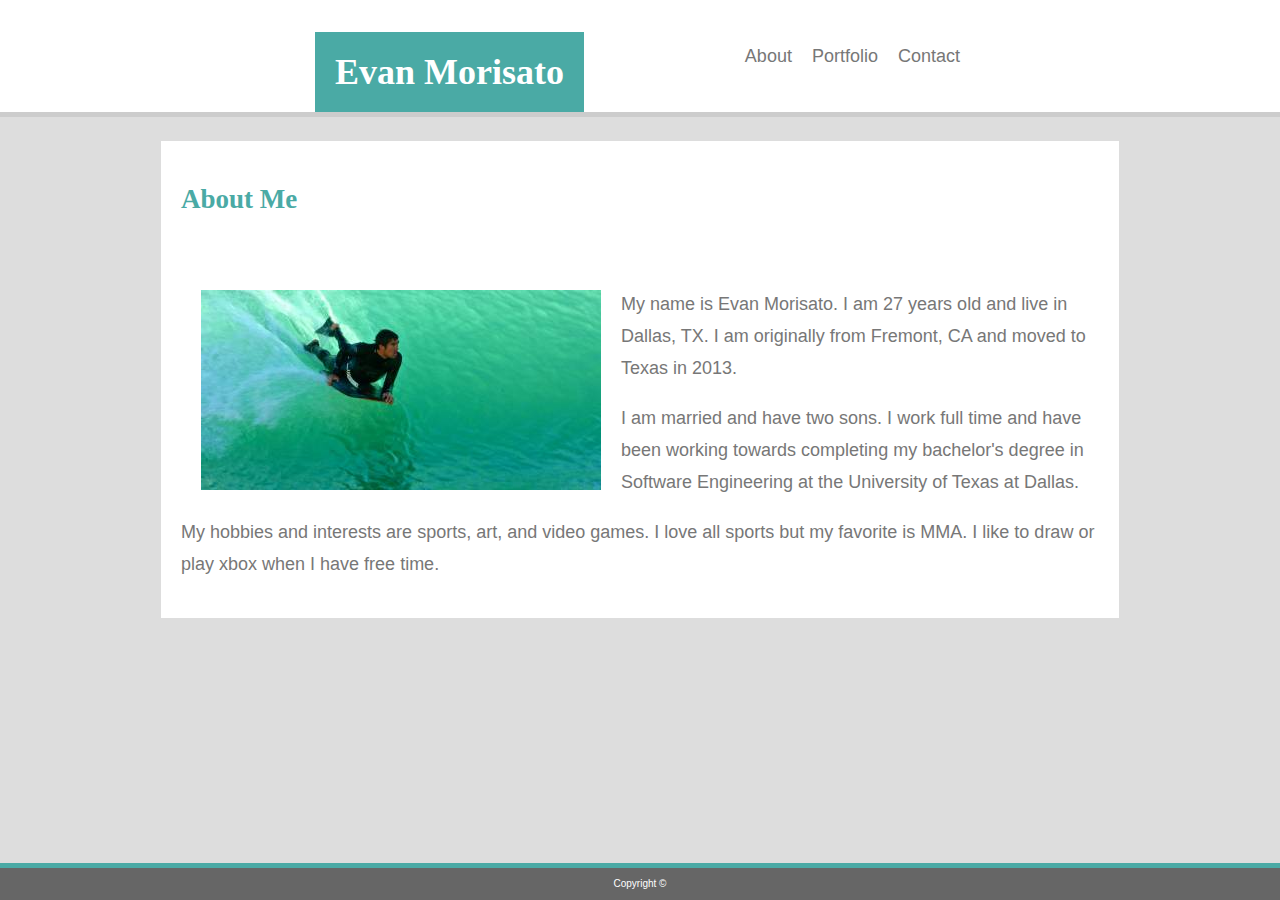
==== index.html @ fc2bd46b "Basic-Portfolio" ====
<!DOCTYPE html>
<html lang="en">

<head>
    <meta charset="UTF-8">
    <title>Basic-Portfolio</title>
    <link rel="stylesheet" href="assets/css/style.css">
</head>

<body>
        <nav>
                <div class="logo">
                    <h1>Evan Morisato</h1>
                </div>
    
                <div class="main-nav">
                    <ul>
                        <li class="right-nav"><a href="index.html">About</a></li>
                        <li class="right-nav"><a href="portfolio.html">Portfolio</li>
                        <li class="right-nav"><a href="contact.html">Contact</a></li>
                    </ul>
    
                </div>
    
            </nav>
    

    <div id="main-content" class="container">
        <section>
            <h2>About Me</h2>
            <br>
            <img src="assets/images/dummy image.jpg" alt="Pic1">
            <p>My name is Evan Morisato. I am 27 years old and live in Dallas, TX. I am originally from Fremont, CA and moved to Texas in 2013.</p>
            <p>I am married and have two sons. I work full time and have been working towards completing my bachelor's degree in Software Engineering at the University of Texas at Dallas. </p>
            <p>My hobbies and interests are sports, art, and video games. I love all sports but my favorite is MMA. I like to draw or play xbox when I have free time.</p>
        </section>
    </div>

    <footer>Copyright &copy;</footer>

</body>

</html>
---- assets/css/style.css ----
* {
    box-sizing: border-box;
}

html {
    position: relative;
}

body {
    position: relative;
    width: 960px;
    margin: 0 auto;
    font-family: 'Arial', 'Helvetica Neue', Helvetica, sans-serif;        
    color: #777;
    background: #dddddd;
    font-size: 18px;
    line-height: 32px;
    min-height: 100%;
}

nav {
    position: fixed;
    left: 0;
    overflow: hidden;
    width: 100%;
    padding: 20px;
    z-index: 3;
    margin-bottom: 20px;
    border-bottom: 5px solid #cccccc;
    background: #ffffff;
}

section {
    position: relative;
    top: 140px;
    padding: 20px;
    margin-bottom: 100px;
    border: 1px solid #dddddd;
    background: #ffffff;
}

h2 {
    color: #4aaaa5;
    font-family: Georgia, 'Times New Roman', Times, serif ;
}

header {
    clear: both;
    padding: 0 20px 15px 0;
    margin-bottom: 20px;
    border-bottom: 5px solid #cccccc;
    color: #4aaaa5;
    font-family: 'Georgia', Times, 'Times New Roman', serif;
}

a {
    text-decoration: none;
    color: #777777; 
}

ul {
    list-style: none;
    margin: 0;
}

li {
    float: left;
}

img {
    float: left;
    margin: 20px;
}

footer {
    position: fixed;
    bottom: 0;
    left: 0;
    z-index: 4;
    clear: both;
    overflow: hidden;
    width: 100%;
    text-align: center;
    color: #ffffff;
    background: #666666;
    border-top: 5px solid #4aaaa5;
    font-size: 10px;
}


.logo {
    float: left;
    padding: 0 20px;
    position: absolute;
    bottom: 0;
    left: 315px;
    color: #ffffff;
    background: #4aaaa5;
    font-family: 'Georgia', Times, Times New Roman, serif;
    text-align: center;
}

.main-nav {
    float: right;
    padding: 20px;
    margin: 0 270px 0 0;
}

.right-nav {
    margin: 0 10px;
    color: #777777; 
}

.main-content {
    margin: 15px 0;
}

.form-field {
    width: 100%;
    height: 30px;
    padding: 10px;
}

.form-text-area {
    height: 250px;
}

.form-btn {
    padding: 10px 20px;
    color: #ffffff;
    background: #4aaaa5;
    font-family: 'Arial', 'Helvetica Neue', Helvetica, sans-serif;
    font-size: 15px;
}

.gallery {
    overflow: hidden;
    background: #ffffff;
    padding: 0;
}

.gallery-img {
    position: relative;
    float: left;
    margin: 0 20px 20px 0;
}

.gallery-img-dim {
    width: 300px;
    height: 200px;
}

.img-txt {
    position: absolute;
    bottom: -10px;
    z-index: 2;
    width: 100%;
    padding: 10px;
    text-align: center;
    color: #ffffff;
    background: #4aaaa5;
    font-family: 'Georgia', Times, Times New Roman, serif;
}
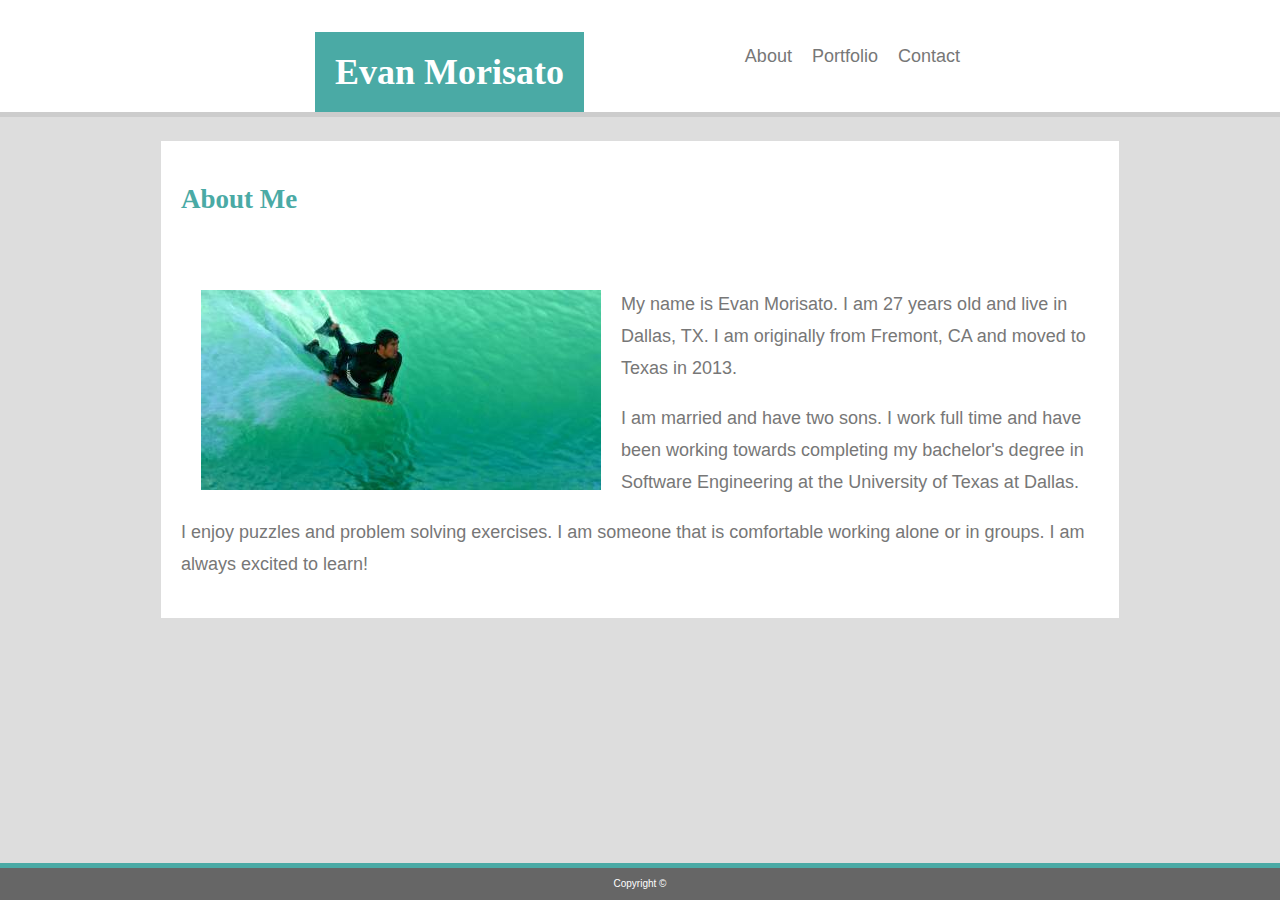
==== commit 8ca31cc3: "Project 1 added to portfolio page" ====
--- a/index.html
+++ b/index.html
@@ -10,7 +10,7 @@
 <body>
         <nav>
                 <div class="logo">
-                    <h1>Evan Morisato</h1>
+                    <a href="index.html"><h1 id="nameLogo">Evan Morisato</h1></a>
                 </div>
     
                 <div class="main-nav">
@@ -29,10 +29,10 @@
         <section>
             <h2>About Me</h2>
             <br>
-            <img src="assets/images/dummy image.jpg" alt="Pic1">
+            <img src="assets/images/dummy image.jpg" alt="Pic1" class="mainpic">
             <p>My name is Evan Morisato. I am 27 years old and live in Dallas, TX. I am originally from Fremont, CA and moved to Texas in 2013.</p>
             <p>I am married and have two sons. I work full time and have been working towards completing my bachelor's degree in Software Engineering at the University of Texas at Dallas. </p>
-            <p>My hobbies and interests are sports, art, and video games. I love all sports but my favorite is MMA. I like to draw or play xbox when I have free time.</p>
+            <p>I enjoy puzzles and problem solving exercises. I am someone that is comfortable working alone or in groups. I am always excited to learn!</p>
         </section>
     </div>
 
--- a/assets/css/style.css
+++ b/assets/css/style.css
@@ -58,6 +58,10 @@
     color: #777777; 
 }
 
+a:hover {
+    color: fuchsia;
+}
+
 ul {
     list-style: none;
     margin: 0;
@@ -67,10 +71,12 @@
     float: left;
 }
 
-img {
+.mainpic {
     float: left;
     margin: 20px;
+
 }
+
 
 footer {
     position: fixed;
@@ -156,8 +162,13 @@
     z-index: 2;
     width: 100%;
     padding: 10px;
+    margin: 0px;
     text-align: center;
     color: #ffffff;
     background: #4aaaa5;
     font-family: 'Georgia', Times, Times New Roman, serif;
+}
+
+#nameLogo {
+    color: white;
 }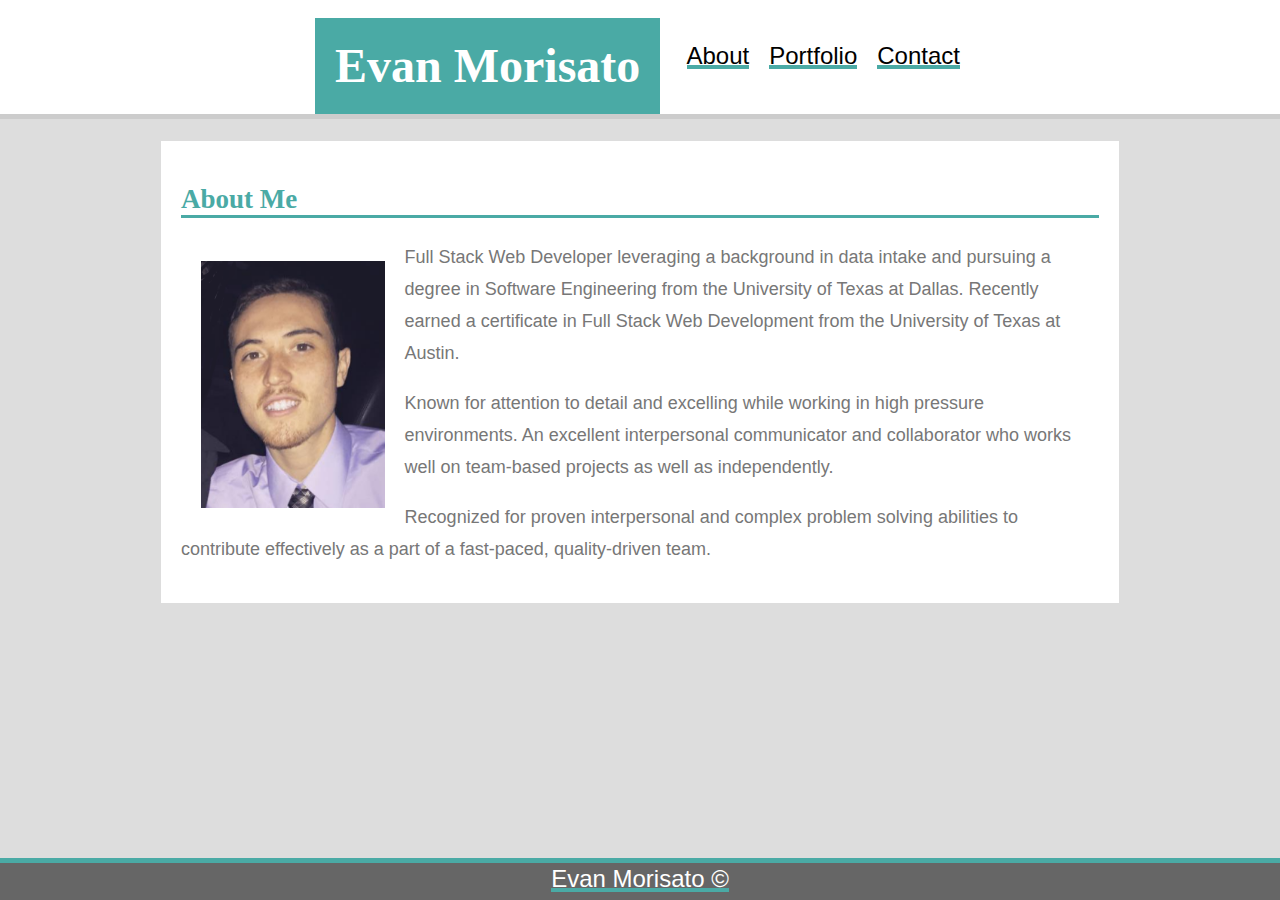
==== commit 51814726: "updated" ====
--- a/index.html
+++ b/index.html
@@ -3,40 +3,40 @@
 
 <head>
     <meta charset="UTF-8">
-    <title>Basic-Portfolio</title>
+    <meta name="viewport" content="width=device-width, initial-scale=1">
+    <title>About Me</title>
     <link rel="stylesheet" href="assets/css/style.css">
 </head>
 
 <body>
-        <nav>
-                <div class="logo">
-                    <a href="index.html"><h1 id="nameLogo">Evan Morisato</h1></a>
-                </div>
-    
-                <div class="main-nav">
-                    <ul>
-                        <li class="right-nav"><a href="index.html">About</a></li>
-                        <li class="right-nav"><a href="portfolio.html">Portfolio</li>
-                        <li class="right-nav"><a href="contact.html">Contact</a></li>
-                    </ul>
-    
-                </div>
-    
-            </nav>
+    <nav>
+        <div class="logo">
+            <a href="index.html"><h1 id="nameLogo">Evan Morisato</h1></a>
+        </div>
+
+        <div class="main-nav">
+            <ul>
+                <li class="right-nav"><a href="index.html">About</a></li>
+                <li class="right-nav"><a href="portfolio.html">Portfolio</li>
+                <li class="right-nav"><a href="contact.html">Contact</a></li>
+            </ul>
+        </div>
+    </nav>
     
 
     <div id="main-content" class="container">
         <section>
             <h2>About Me</h2>
-            <br>
-            <img src="assets/images/dummy image.jpg" alt="Pic1" class="mainpic">
-            <p>My name is Evan Morisato. I am 27 years old and live in Dallas, TX. I am originally from Fremont, CA and moved to Texas in 2013.</p>
-            <p>I am married and have two sons. I work full time and have been working towards completing my bachelor's degree in Software Engineering at the University of Texas at Dallas. </p>
-            <p>I enjoy puzzles and problem solving exercises. I am someone that is comfortable working alone or in groups. I am always excited to learn!</p>
+            <img src="assets/images/head.png" alt="Pic1" class="mainpic">
+            <p>Full Stack Web Develope​r leveraging a ​background in data intake and pursuing a degree in Software Engineering from the University of Texas at Dallas. Recently earned a certificate in Full Stack Web Development from the University of Texas at Austin.</p>
+            <p>Known for attention to detail and excelling while working in high pressure environments. ​An excellent interpersonal communicator and collaborator who works well on team-based projects as well as independently. </p>
+            <p>Recognized for proven interpersonal and complex problem solving abilities to contribute effectively as a part of a fast-paced, quality-driven team.</p>
         </section>
     </div>
 
-    <footer>Copyright &copy;</footer>
+    <footer>
+        <a href="https://github.com/evanmorisato/" id="ftrName">Evan Morisato &copy;</a>
+    </footer>
 
 </body>
 
--- a/assets/css/style.css
+++ b/assets/css/style.css
@@ -13,6 +13,7 @@
     font-family: 'Arial', 'Helvetica Neue', Helvetica, sans-serif;        
     color: #777;
     background: #dddddd;
+    background-image: url("../images/ggbackground.jpg");
     font-size: 18px;
     line-height: 32px;
     min-height: 100%;
@@ -42,6 +43,7 @@
 h2 {
     color: #4aaaa5;
     font-family: Georgia, 'Times New Roman', Times, serif ;
+    border-bottom: 3px solid #4aaaa5;
 }
 
 header {
@@ -53,13 +55,32 @@
     font-family: 'Georgia', Times, 'Times New Roman', serif;
 }
 
+img {
+    width: 20%
+}
+
+:root {
+    --mainColor: #4aaaa5;
+}
+
 a {
+    background:
+        linear-gradient(
+            to bottom, var(--mainColor) 0%,
+            var(--mainColor) 100%
+        );
+    background-position: 0 100%;
+    background-repeat: repeat-x;
+    background-size: 4px 4px;
+    transition: background-size .2s;
     text-decoration: none;
-    color: #777777; 
+    color: #000000; 
+    font-size: x-large;
 }
 
 a:hover {
-    color: fuchsia;
+    color: rgb(255, 255, 255);
+    background-size: 4px 50px;
 }
 
 ul {
@@ -75,6 +96,10 @@
     float: left;
     margin: 20px;
 
+}
+
+title {
+    text-decoration: underline;
 }
 
 
@@ -93,13 +118,17 @@
     font-size: 10px;
 }
 
+#ftrName {
+    color: #ffffff;
+}
+
 
 .logo {
     float: left;
     padding: 0 20px;
-    position: absolute;
     bottom: 0;
     left: 315px;
+    position: absolute;
     color: #ffffff;
     background: #4aaaa5;
     font-family: 'Georgia', Times, Times New Roman, serif;
@@ -171,4 +200,26 @@
 
 #nameLogo {
     color: white;
-}+}
+
+.img__wrap {
+    position: relative;
+}
+
+.img__description {
+    position: absolute;
+    top: -20px;
+    bottom: 0;
+    left: 0;
+    right: 0;
+    background: rgba(39, 55, 65, 0.72);
+    color: #fff;
+    visibility: hidden;
+    opacity: 0;
+}
+
+.img__wrap:hover .img__description {
+    visibility: visible;
+    opacity: 1;
+}
+
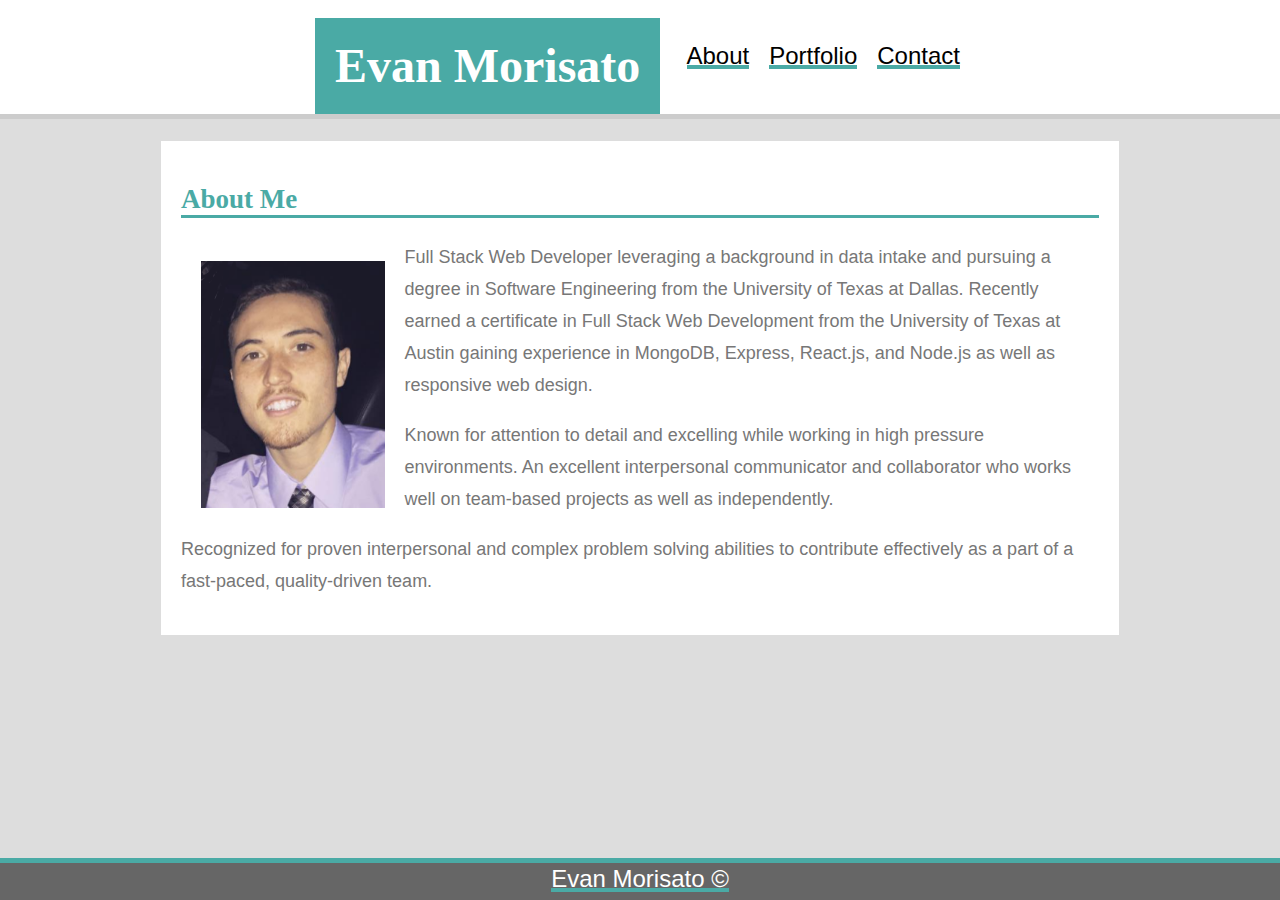
==== commit edb89563: "extra update about me" ====
--- a/index.html
+++ b/index.html
@@ -28,7 +28,7 @@
         <section>
             <h2>About Me</h2>
             <img src="assets/images/head.png" alt="Pic1" class="mainpic">
-            <p>Full Stack Web Develope​r leveraging a ​background in data intake and pursuing a degree in Software Engineering from the University of Texas at Dallas. Recently earned a certificate in Full Stack Web Development from the University of Texas at Austin.</p>
+            <p>Full Stack Web Develope​r leveraging a ​background in data intake and pursuing a degree in Software Engineering from the University of Texas at Dallas. Recently earned a certificate in Full Stack Web Development from the University of Texas at Austin gaining experience in MongoDB, Express, React.js, and Node.js as well as responsive web design.</p>
             <p>Known for attention to detail and excelling while working in high pressure environments. ​An excellent interpersonal communicator and collaborator who works well on team-based projects as well as independently. </p>
             <p>Recognized for proven interpersonal and complex problem solving abilities to contribute effectively as a part of a fast-paced, quality-driven team.</p>
         </section>
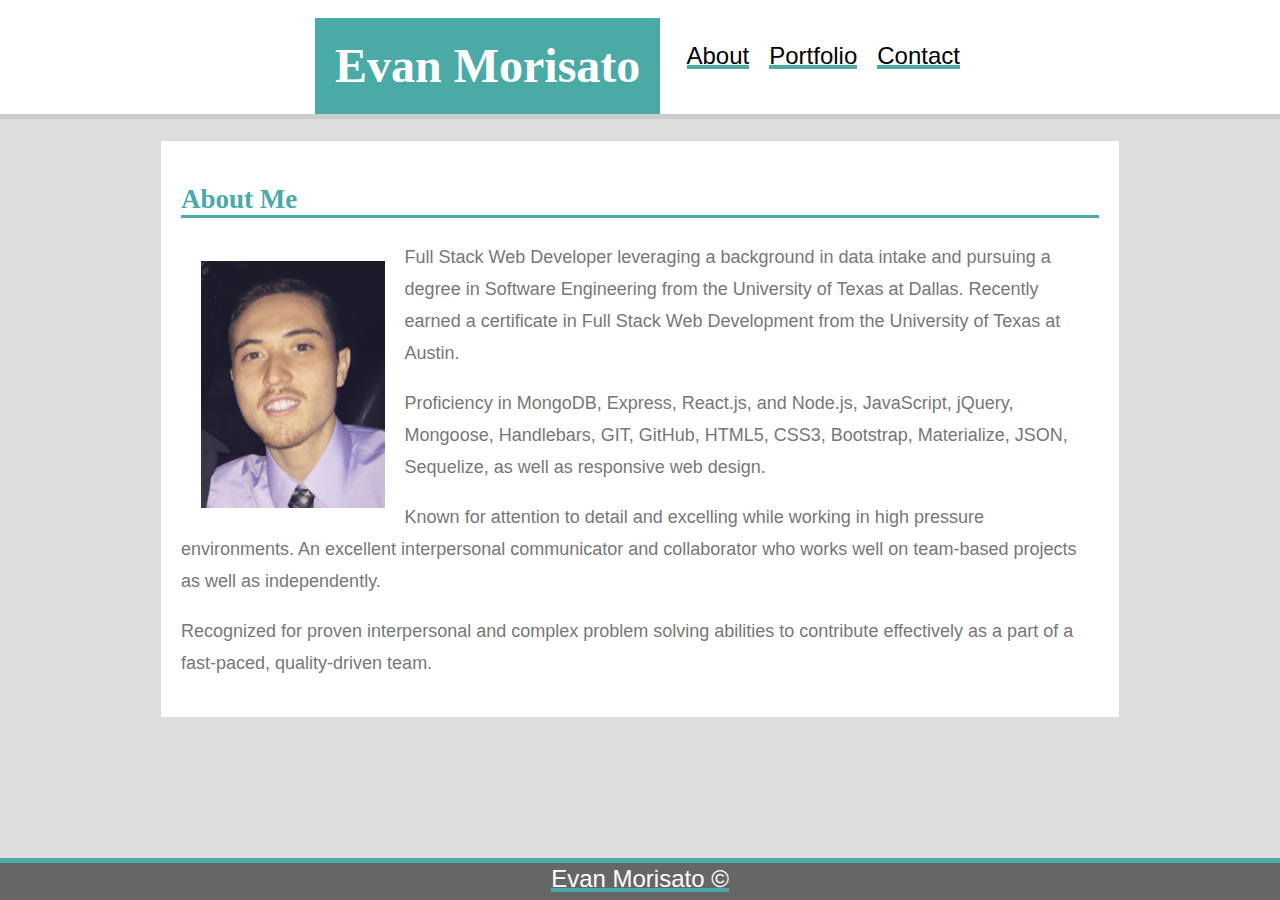
==== commit 4c67099a: "Listed skills separately in index.html" ====
--- a/index.html
+++ b/index.html
@@ -28,7 +28,8 @@
         <section>
             <h2>About Me</h2>
             <img src="assets/images/head.png" alt="Pic1" class="mainpic">
-            <p>Full Stack Web Develope​r leveraging a ​background in data intake and pursuing a degree in Software Engineering from the University of Texas at Dallas. Recently earned a certificate in Full Stack Web Development from the University of Texas at Austin gaining experience in MongoDB, Express, React.js, and Node.js as well as responsive web design.</p>
+            <p>Full Stack Web Develope​r leveraging a ​background in data intake and pursuing a degree in Software Engineering from the University of Texas at Dallas. Recently earned a certificate in Full Stack Web Development from the University of Texas at Austin.</p>
+            <p>Proficiency in MongoDB, Express, React.js, and Node.js, JavaScript, jQuery, Mongoose, Handlebars, GIT, GitHub, HTML5, CSS3, Bootstrap, Materialize, JSON, Sequelize, as well as responsive web design.</p>
             <p>Known for attention to detail and excelling while working in high pressure environments. ​An excellent interpersonal communicator and collaborator who works well on team-based projects as well as independently. </p>
             <p>Recognized for proven interpersonal and complex problem solving abilities to contribute effectively as a part of a fast-paced, quality-driven team.</p>
         </section>
--- a/assets/css/style.css
+++ b/assets/css/style.css
@@ -90,6 +90,14 @@
 
 li {
     float: left;
+    display: block;
+}
+
+.techList {
+    list-style-type: disc;
+    display: inline-block;
+    width: 100%;
+    text-align: center;
 }
 
 .mainpic {
@@ -100,6 +108,14 @@
 
 title {
     text-decoration: underline;
+}
+
+h3 {
+    text-align: center;
+    text-decoration-line: underline;
+    color: #4aaaa5;
+    margin-left: 5%;
+    padding-top: 5%;
 }
 
 
@@ -216,6 +232,8 @@
     color: #fff;
     visibility: hidden;
     opacity: 0;
+    text-align: center;
+    padding: 20%;
 }
 
 .img__wrap:hover .img__description {
@@ -223,3 +241,46 @@
     opacity: 1;
 }
 
+.contact-area {
+    padding: 30px;
+    margin: 0 0 40px 0;
+    width: 100%;
+    max-width: 650px;
+    float: left;
+    border: 2px solid #ddd;
+}
+
+.sidebar {
+    padding: 30px;
+    width: 100%;
+    max-width: 270px;
+    float: right;
+    border: 2px solid #ddd;
+    margin-bottom: 20px;
+}
+
+.row {
+    column-count: 2;
+    border-bottom: 2px solid #4aaaa5;
+    display: grid;
+    grid-template-columns: 50% 50%;
+}
+
+/* .wrapLeft {
+    float: left;
+}
+
+.wrapRight {
+    float: right;
+} */
+
+.thumb {
+    width: 100%;
+    height: 100%;
+}
+
+.link {
+    display: inline-block;
+    margin-right: 10%;
+    margin-left: 2%;
+}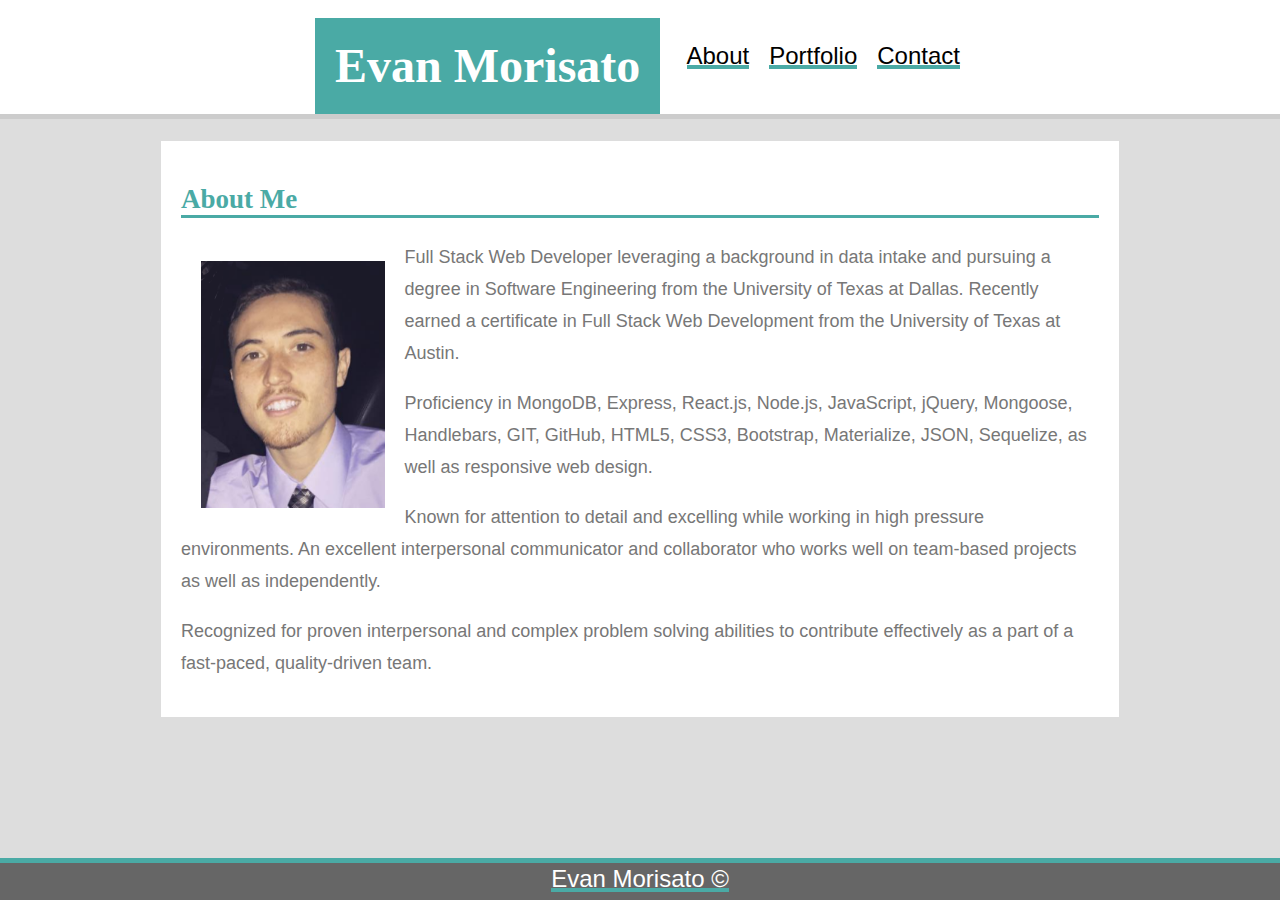
==== commit 2e22b84d: "Minor grammar change" ====
--- a/index.html
+++ b/index.html
@@ -29,7 +29,7 @@
             <h2>About Me</h2>
             <img src="assets/images/head.png" alt="Pic1" class="mainpic">
             <p>Full Stack Web Develope​r leveraging a ​background in data intake and pursuing a degree in Software Engineering from the University of Texas at Dallas. Recently earned a certificate in Full Stack Web Development from the University of Texas at Austin.</p>
-            <p>Proficiency in MongoDB, Express, React.js, and Node.js, JavaScript, jQuery, Mongoose, Handlebars, GIT, GitHub, HTML5, CSS3, Bootstrap, Materialize, JSON, Sequelize, as well as responsive web design.</p>
+            <p>Proficiency in MongoDB, Express, React.js, Node.js, JavaScript, jQuery, Mongoose, Handlebars, GIT, GitHub, HTML5, CSS3, Bootstrap, Materialize, JSON, Sequelize, as well as responsive web design.</p>
             <p>Known for attention to detail and excelling while working in high pressure environments. ​An excellent interpersonal communicator and collaborator who works well on team-based projects as well as independently. </p>
             <p>Recognized for proven interpersonal and complex problem solving abilities to contribute effectively as a part of a fast-paced, quality-driven team.</p>
         </section>
